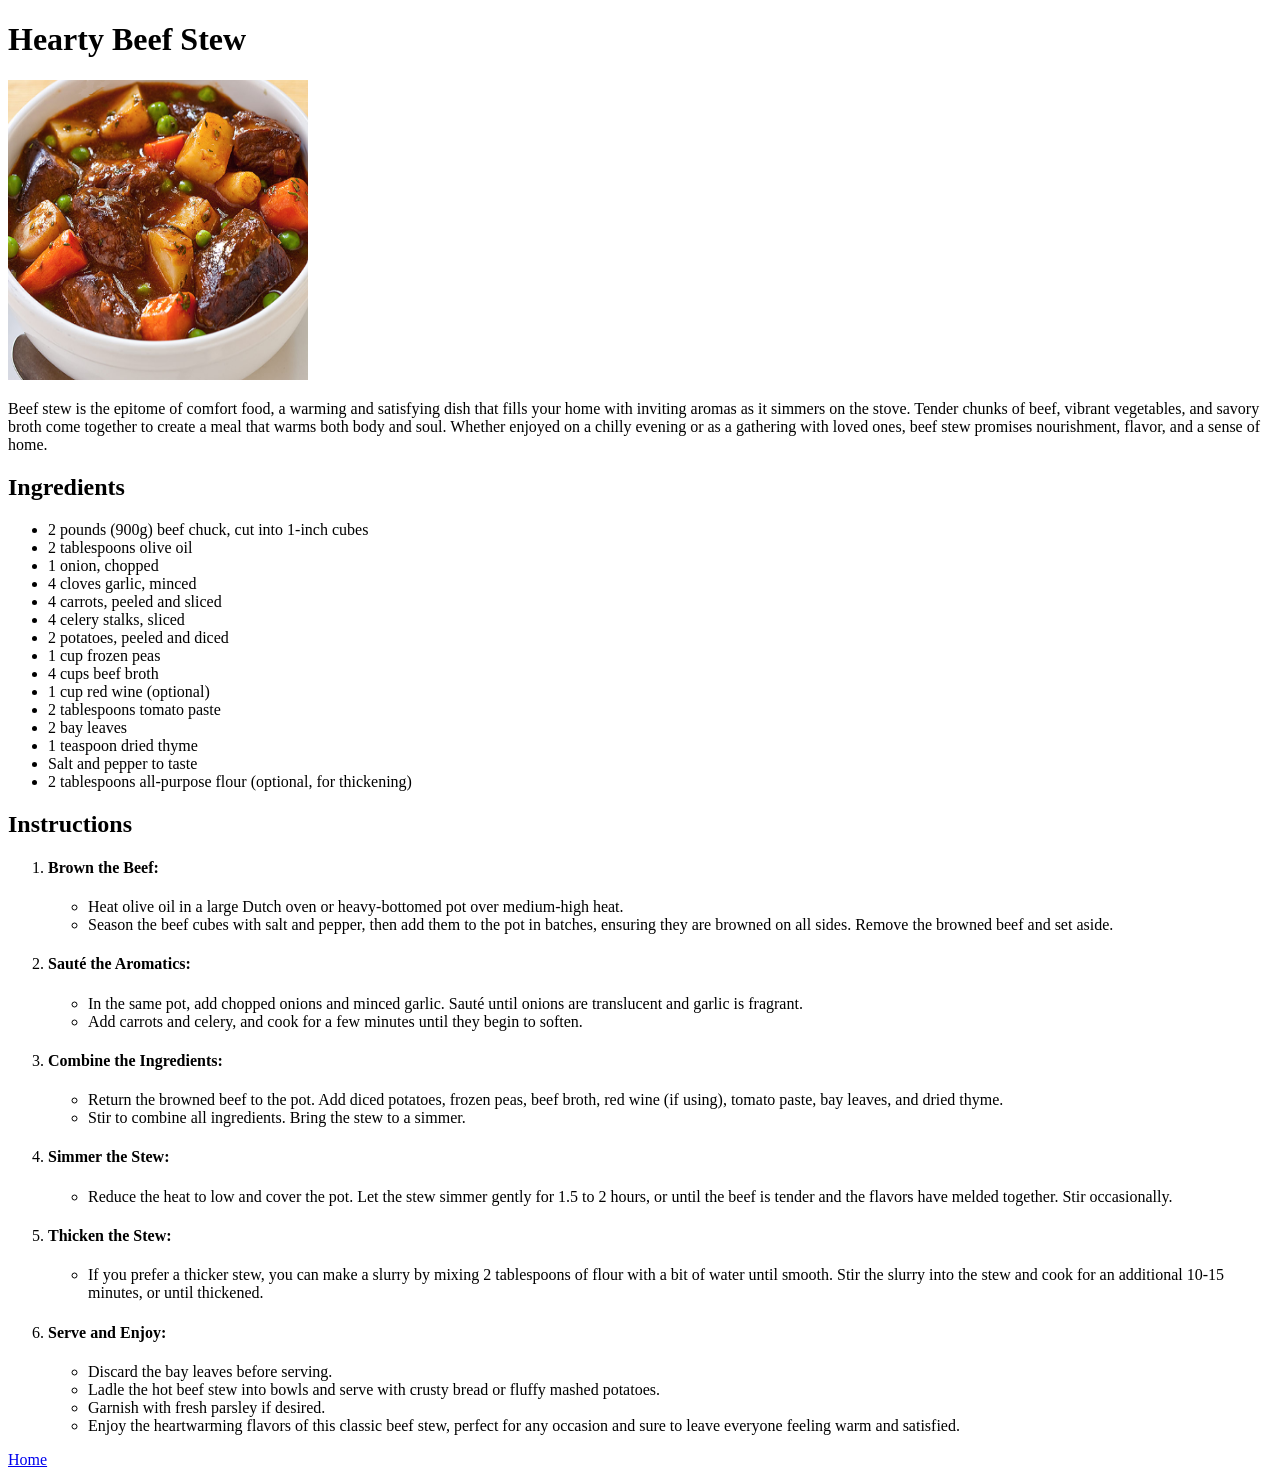
==== foundations/recipes/recipes/beef-stew.html @ 72a0015b "Add beef stew recipe page" ====
<!doctype html>
<html lang="en">
  <head>
    <meta charset="UTF-8" />
    <meta name="viewport" content="width=device-width, initial-scale=1.0" />
    <title>Beef Stew</title>
  </head>
  <body>
    <h1>Hearty Beef Stew</h1>
    <img
      src="../images/beef-stew.jpg"
      alt="Hearty Beef Stew"
      height="300"
      width="300"
    />
    <p>
      Beef stew is the epitome of comfort food, a warming and satisfying dish
      that fills your home with inviting aromas as it simmers on the stove.
      Tender chunks of beef, vibrant vegetables, and savory broth come together
      to create a meal that warms both body and soul. Whether enjoyed on a
      chilly evening or as a gathering with loved ones, beef stew promises
      nourishment, flavor, and a sense of home.
    </p>
    <h2>Ingredients</h2>
    <ul>
      <li>2 pounds (900g) beef chuck, cut into 1-inch cubes</li>
      <li>2 tablespoons olive oil</li>
      <li>1 onion, chopped</li>
      <li>4 cloves garlic, minced</li>
      <li>4 carrots, peeled and sliced</li>
      <li>4 celery stalks, sliced</li>
      <li>2 potatoes, peeled and diced</li>
      <li>1 cup frozen peas</li>
      <li>4 cups beef broth</li>
      <li>1 cup red wine (optional)</li>
      <li>2 tablespoons tomato paste</li>
      <li>2 bay leaves</li>
      <li>1 teaspoon dried thyme</li>
      <li>Salt and pepper to taste</li>
      <li>2 tablespoons all-purpose flour (optional, for thickening)</li>
    </ul>
    <h2>Instructions</h2>
    <ol>
      <li><h4>Brown the Beef:</h4></li>
      <ul>
        <li>
          Heat olive oil in a large Dutch oven or heavy-bottomed pot over
          medium-high heat.
        </li>
        <li>
          Season the beef cubes with salt and pepper, then add them to the pot
          in batches, ensuring they are browned on all sides. Remove the browned
          beef and set aside.
        </li>
      </ul>
      <li><h4>Sauté the Aromatics:</h4></li>
      <ul>
        <li>
          In the same pot, add chopped onions and minced garlic. Sauté until
          onions are translucent and garlic is fragrant.
        </li>
        <li>
          Add carrots and celery, and cook for a few minutes until they begin to
          soften.
        </li>
      </ul>
      <li><h4>Combine the Ingredients:</h4></li>
      <ul>
        <li>
          Return the browned beef to the pot. Add diced potatoes, frozen peas,
          beef broth, red wine (if using), tomato paste, bay leaves, and dried
          thyme.
        </li>
        <li>Stir to combine all ingredients. Bring the stew to a simmer.</li>
      </ul>
      <li><h4>Simmer the Stew:</h4></li>
      <ul>
        <li>
          Reduce the heat to low and cover the pot. Let the stew simmer gently
          for 1.5 to 2 hours, or until the beef is tender and the flavors have
          melded together. Stir occasionally.
        </li>
      </ul>
      <li><h4>Thicken the Stew:</h4></li>
      <ul>
        <li>
          If you prefer a thicker stew, you can make a slurry by mixing 2
          tablespoons of flour with a bit of water until smooth. Stir the slurry
          into the stew and cook for an additional 10-15 minutes, or until
          thickened.
        </li>
      </ul>
      <li><h4>Serve and Enjoy:</h4></li>
      <ul>
        <li>Discard the bay leaves before serving.</li>
        <li>
          Ladle the hot beef stew into bowls and serve with crusty bread or
          fluffy mashed potatoes.
        </li>
        <li>Garnish with fresh parsley if desired.</li>
        <li>
          Enjoy the heartwarming flavors of this classic beef stew, perfect for
          any occasion and sure to leave everyone feeling warm and satisfied.
        </li>
      </ul>
    </ol>
    <a href="../index.html">Home</a>
  </body>
</html>
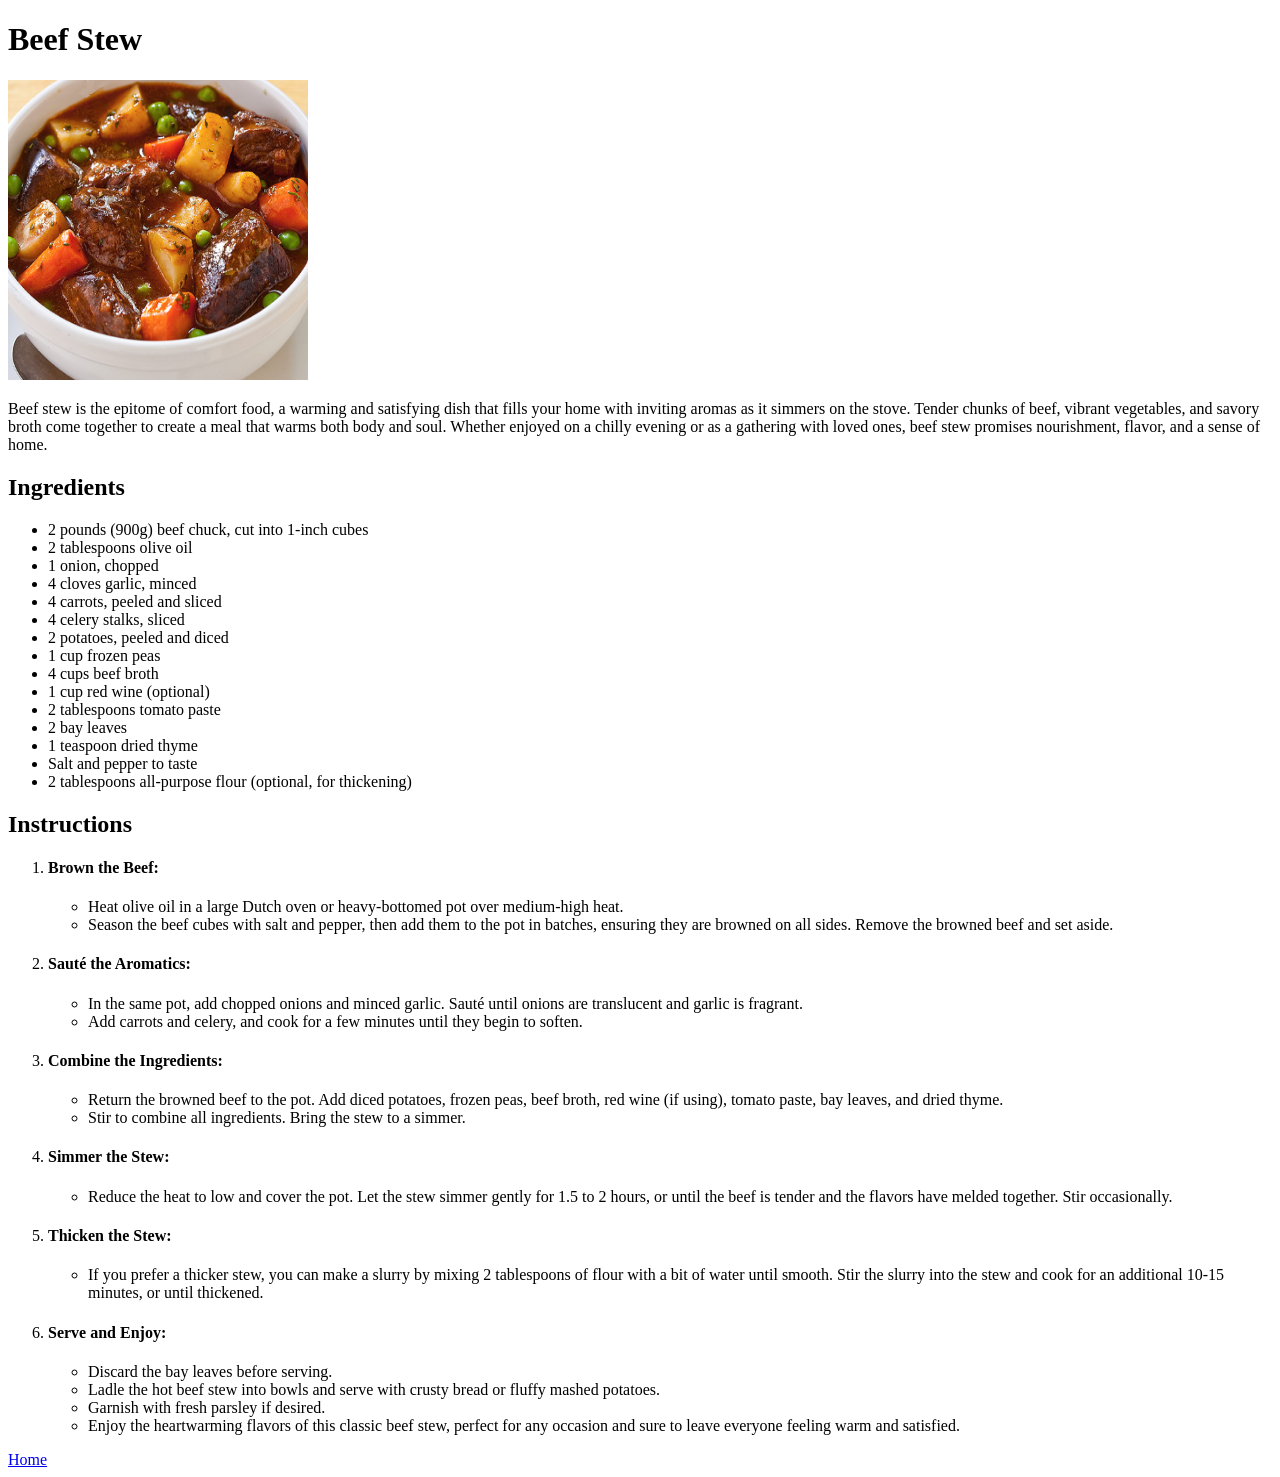
==== commit 7b38bfa1: "Restart" ====
--- a/foundations/recipes/recipes/beef-stew.html
+++ b/foundations/recipes/recipes/beef-stew.html
@@ -6,7 +6,7 @@
     <title>Beef Stew</title>
   </head>
   <body>
-    <h1>Hearty Beef Stew</h1>
+    <h1>Beef Stew</h1>
     <img
       src="../images/beef-stew.jpg"
       alt="Hearty Beef Stew"
